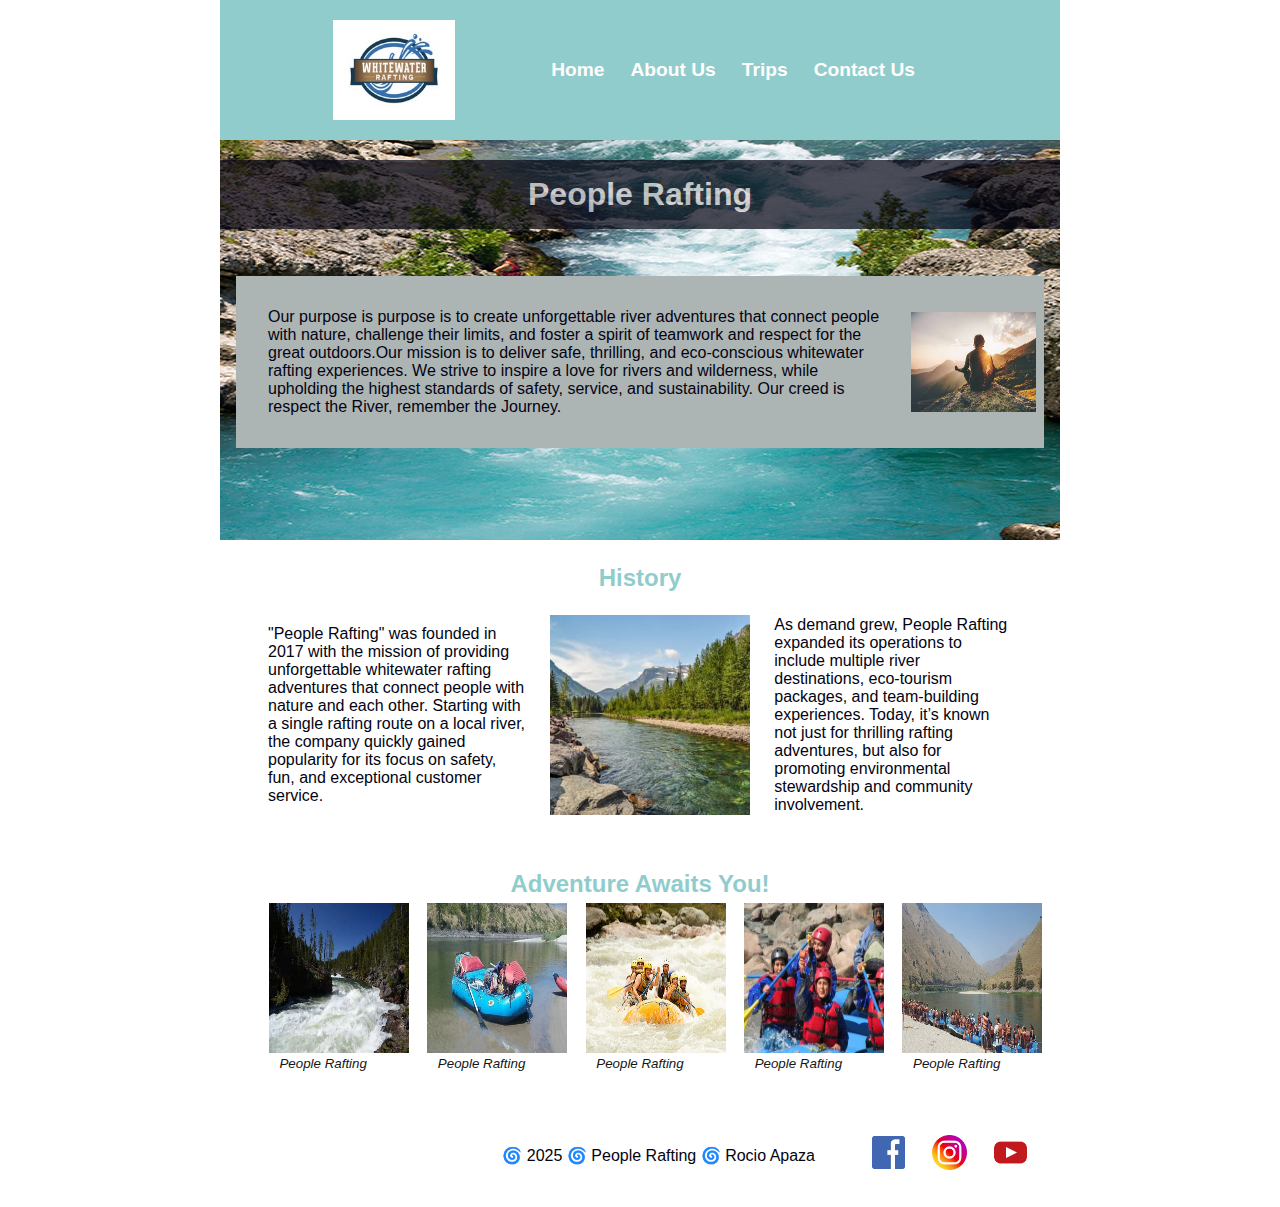
==== wwr/about.html @ ce022be3 "About-us" ====
<!DOCTYPE html>
<html lang="en">
<head>
    <meta charset="UTF-8">
    <meta name="viewport" content="width=device-width, initial-scale=1.0">
    <title>About us</title>
    <meta name="description" content="">
    <meta name="author" content="Rocio Apaza Paricahua">
    <link rel="preconnect" href="https://fonts.googleapis.com">
    <link rel="preconnect" href="https://fonts.gstatic.com" crossorigin>
    <link href="https://fonts.googleapis.com/css2?family=Roboto:ital,wght@0,100..900;1,100..900&display=swap" rel="stylesheet">
    <link rel="stylesheet" href="styles/rafting.css">
</head>
<body>
    <header>
        <img src="images/logo.jpg" alt="Rafting Company Logo">
        <nav>
            <a href="index.html">Home</a>
            <a href="about.html">About Us</a>
            <a href="trips.html">Trips</a>
            <a href="contact.html">Contact Us</a>
        </nav>
    </header>
    <main>
        <div class="hero">
            <img src="images/background.jpg" alt="background">
            <h1>People Rafting</h1>
            <article>
                <img src="images/person.jpg" alt="A client happy">
                <p>Our purpose is purpose is to create unforgettable river adventures that connect people with nature,
                     challenge their limits, and foster a spirit of teamwork and respect for the great outdoors.Our mission 
                     is to deliver safe, thrilling, and eco-conscious whitewater rafting experiences. We strive to inspire a love 
                     for rivers and wilderness, while upholding the highest standards of safety, service, and sustainability.
                     Our creed is respect the River, remember the Journey.
                </p>
            </article>
        </div>
        <section>
            <h2>History</h2>
            <div class="flex">
                <p>
                "People Rafting" was founded in 2017 with the mission of providing unforgettable whitewater rafting adventures 
                that connect people with nature and each other. Starting with a single rafting route on a local river,
                the company quickly gained popularity for its focus on safety, fun, and exceptional customer service.
                </p>
                <img src="images/history.jpg" alt=""/>
                <p>
                As demand grew, People Rafting expanded its operations to include multiple river destinations, eco-tourism packages,
                and team-building experiences. Today, it’s known not just for thrilling rafting adventures,
                but also for promoting environmental stewardship and community involvement.
                </p>
            </div>
        </section>
        <section class="adventure">
            <h2>Adventure Awaits You!</h2>
            <div>
                <figure>
                    <img src="images/river.jpg" alt="A client happy">
                    <figcaption>People Rafting</figcaption>
                </figure>
                <figure>
                    <img src="images/river2.jpg" alt="A client happy">
                    <figcaption>People Rafting</figcaption>
                </figure>
                <figure>
                    <img src="images/river3.jpg" alt="A client happy">
                    <figcaption>People Rafting</figcaption>
                </figure>
                <figure>
                    <img src="images/river4.jpg" alt="A client happy">
                    <figcaption>People Rafting</figcaption>
                </figure>
                <figure>
                    <img src="images/river5.jpg" alt="A client happy">
                    <figcaption>People Rafting</figcaption>
                </figure>
            </div>
        </section>
    </main>
    <footer>
        <p>&#127744; 2025 &#127744; People Rafting &#127744; Rocio Apaza</p>
        <nav class="socialmedia">
            <a href="https://facebook.com">
                <img src="images//facebook.webp" alt="Facebook">   
            </a>
            <a href="https://instagram.com">
                <img src="images//instagram.webp" alt="Instagram">   
            </a>
            <a href="https://youtube.com">
                <img src="images//youtube.webp" alt="Youtube">   
            </a>
        </nav>
    </footer>
    
</body>
</html>
---- wwr/styles/rafting.css ----
:root{
    --primary-color: #91cccc; /*dark blue*/
    --secondary-color: #adb4b4; /*sea blue*/
    --accent1-color: #030311; /*light blue*/
    --accent2-color: #B6E1C4; /*light green*/
    --heading-font: "Merryweather Sans", sans-serif;
    --body-font: "Lato", sans-serif;
}

header{
    background-color: var(--primary-color);
    color: var(--accent2-color);
    display: flex;
    justify-content: center;
    gap:4rem;
    width: 100px;
    padding: 20px;
}
header img{
    height: 100px;
    width: auto;
}
nav {
    display: flex;
    gap: 10px;
    margin-top: 20px;
    background-color: none;
    padding: 1rem;
    justify-content: space-evenly;
    align-items: center;

}
nav a{
    display: block;
    padding: 0.5rem;
    text-decoration: none;
    font-size: 1.2rem;
    font-weight: 700;
    color: #fffcfc;
}
.flex{
    display: flex;
    justify-content: center;
    align-items: center;
}
.flex img{
    display: block;
    width: 200px;
    height: 200px;
    object-fit: cover;
}

figure {
    border: none;
    display: flex;
    flex-flow: column;
    padding: 5px;
    width: 15%;
    margin: auto;
}
figure img {
    width: 140px;
    height: 150px;
}

figcaption {
    background-color: none;
    color: #161515;
    font: italic smaller sans-serif;
    padding: 3px;
    text-align: center;
}
* {
    margin: 0;
    padding: 0;
    box-sizing: border-box;
}

body {
    font-family: var(--body-font);
    color: var(--accent1-color);
}

header,main,footer {
    width: 840px;
    margin: 0 auto;
}

h1,h2 {
    font-family: var(--heading-font);
    color: var(--primary-color);
    text-align: center;
}

nav, p, section, article {
    margin: 16px;
    padding: 8px;
}

.socialmedia a {
    text-decoration: none;
}
footer{
    display: flex;
    align-items: center;
    justify-content: flex-end;
}

nav a img{
    width: 35px;
}
.hero {
    position: relative;
}

.hero img {
    display: block;
    width: 100%;
    height: 400px;
}

h1 {
    position: absolute;
    top: 20px;
    width: 100%;
    padding: 16px;
    text-align: center;
    opacity: 0.7;
    background-color: var(--accent1-color);
    color: #e0d4d4; /* white text*/
}

.hero article img {
    float: right;
    width: 125px;
    height: 100px;
    order: 2;
}

.hero article{
    display: flex;
    position:absolute;
    top: 120px;
    background-color: var(--secondary-color);
    align-items: center;
}
.adventure div{
    display: flex;

}
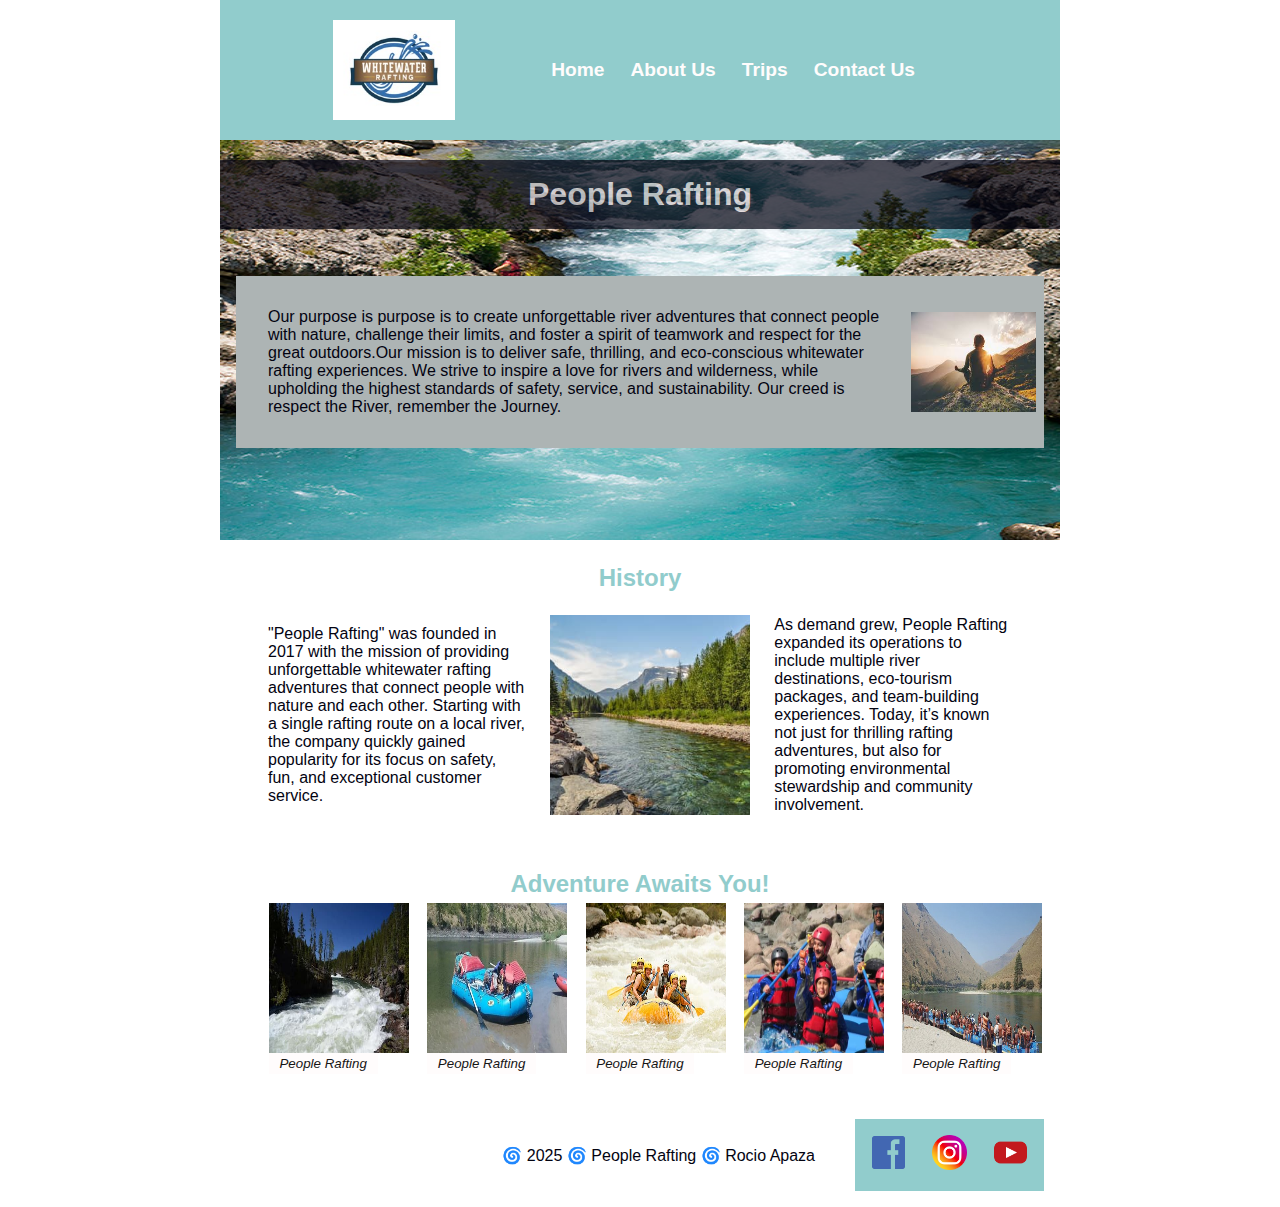
==== commit e7582907: "About(3)" ====
--- a/wwr/about.html
+++ b/wwr/about.html
@@ -3,8 +3,8 @@
 <head>
     <meta charset="UTF-8">
     <meta name="viewport" content="width=device-width, initial-scale=1.0">
-    <title>About us</title>
-    <meta name="description" content="">
+    <title>Rafting Website About us</title>
+    <meta name="description" content="Rafting About Us">
     <meta name="author" content="Rocio Apaza Paricahua">
     <link rel="preconnect" href="https://fonts.googleapis.com">
     <link rel="preconnect" href="https://fonts.gstatic.com" crossorigin>
--- a/wwr/styles/rafting.css
+++ b/wwr/styles/rafting.css
@@ -10,7 +10,8 @@
 header{
     background-color: var(--primary-color);
     color: var(--accent2-color);
-    display: flex;
+    display: grid;
+    grid-auto-flow: column;
     justify-content: center;
     gap:4rem;
     width: 100px;
@@ -24,7 +25,7 @@
     display: flex;
     gap: 10px;
     margin-top: 20px;
-    background-color: none;
+    background-color: var(--primary-color);
     padding: 1rem;
     justify-content: space-evenly;
     align-items: center;
@@ -64,7 +65,7 @@
 }
 
 figcaption {
-    background-color: none;
+    background-color: #fffcfc;
     color: #161515;
     font: italic smaller sans-serif;
     padding: 3px;
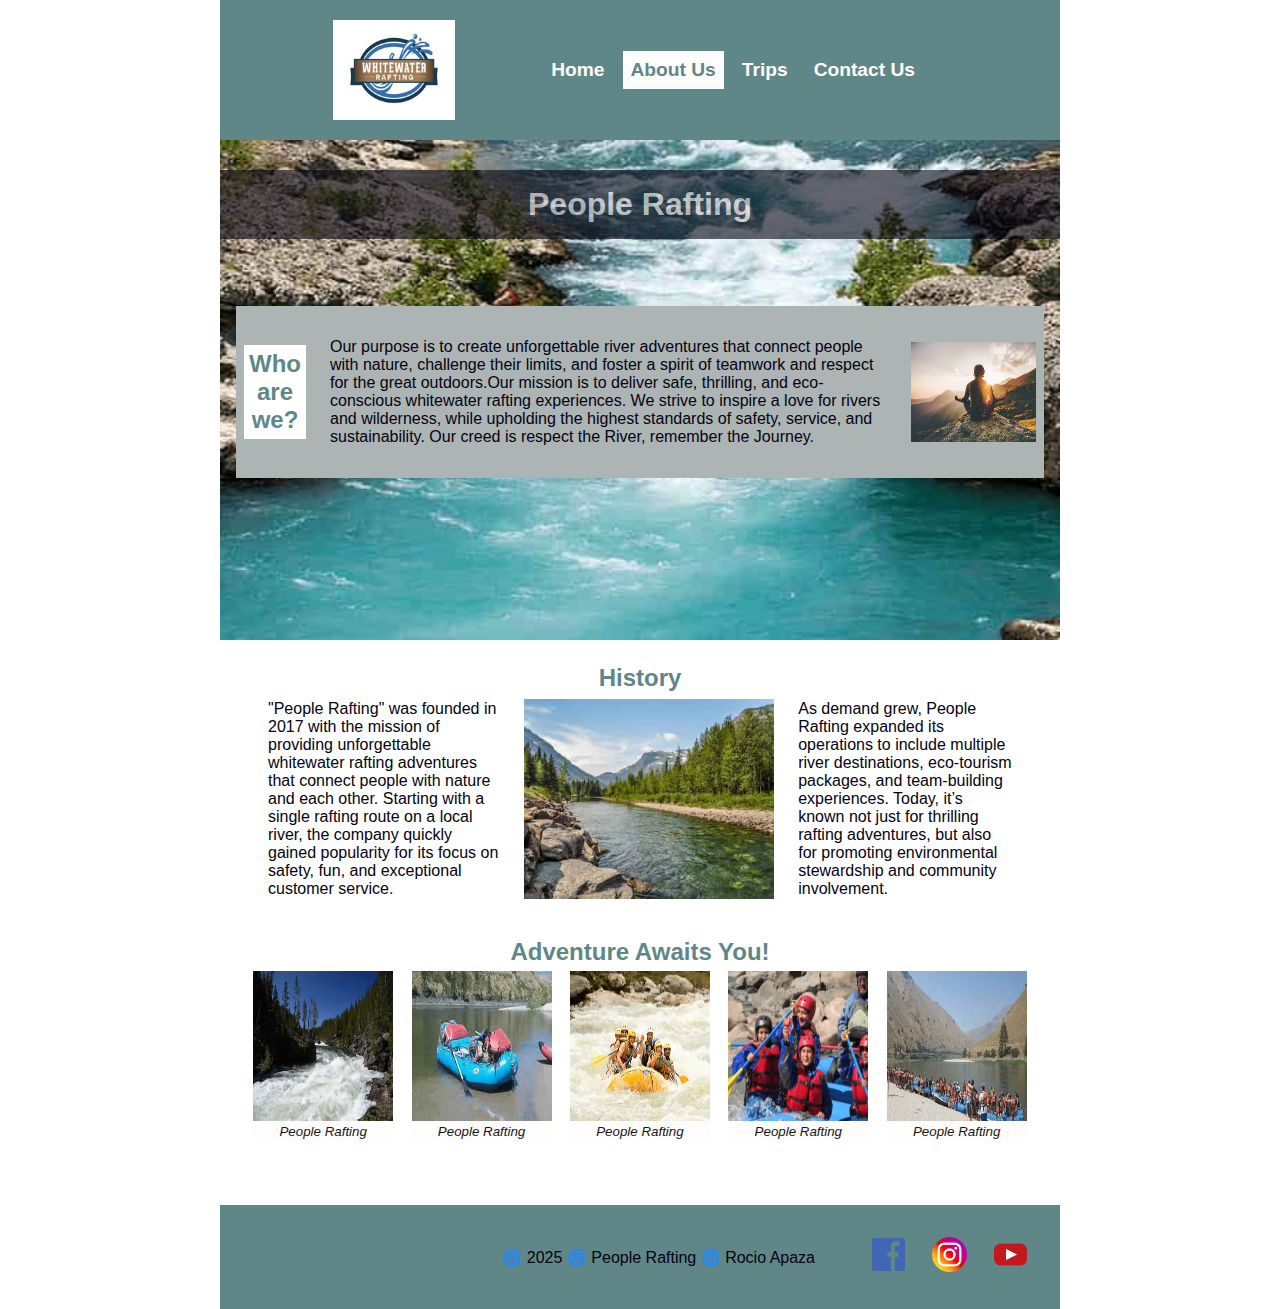
==== commit 5ae79a94: "trips_&Home" ====
--- a/wwr/about.html
+++ b/wwr/about.html
@@ -3,8 +3,8 @@
 <head>
     <meta charset="UTF-8">
     <meta name="viewport" content="width=device-width, initial-scale=1.0">
-    <title>Rafting Website About us</title>
-    <meta name="description" content="Rafting About Us">
+    <title>About US - People Rafting</title>
+    <meta name="description" content="About US page for the People Rafting website">
     <meta name="author" content="Rocio Apaza Paricahua">
     <link rel="preconnect" href="https://fonts.googleapis.com">
     <link rel="preconnect" href="https://fonts.gstatic.com" crossorigin>
@@ -16,7 +16,7 @@
         <img src="images/logo.jpg" alt="Rafting Company Logo">
         <nav>
             <a href="index.html">Home</a>
-            <a href="about.html">About Us</a>
+            <a class="selected" href="about.html">About Us</a>
             <a href="trips.html">Trips</a>
             <a href="contact.html">Contact Us</a>
         </nav>
@@ -27,7 +27,8 @@
             <h1>People Rafting</h1>
             <article>
                 <img src="images/person.jpg" alt="A client happy">
-                <p>Our purpose is purpose is to create unforgettable river adventures that connect people with nature,
+                <h2>Who are we?</h2>
+                <p>Our purpose is to create unforgettable river adventures that connect people with nature,
                      challenge their limits, and foster a spirit of teamwork and respect for the great outdoors.Our mission 
                      is to deliver safe, thrilling, and eco-conscious whitewater rafting experiences. We strive to inspire a love 
                      for rivers and wilderness, while upholding the highest standards of safety, service, and sustainability.
@@ -43,7 +44,7 @@
                 that connect people with nature and each other. Starting with a single rafting route on a local river,
                 the company quickly gained popularity for its focus on safety, fun, and exceptional customer service.
                 </p>
-                <img src="images/history.jpg" alt=""/>
+                <img src="images/history.jpg" alt="Our History is now">
                 <p>
                 As demand grew, People Rafting expanded its operations to include multiple river destinations, eco-tourism packages,
                 and team-building experiences. Today, it’s known not just for thrilling rafting adventures,
--- a/wwr/styles/rafting.css
+++ b/wwr/styles/rafting.css
@@ -1,5 +1,5 @@
 :root{
-    --primary-color: #91cccc; /*dark blue*/
+    --primary-color: #608787; /*dark blue*/
     --secondary-color: #adb4b4; /*sea blue*/
     --accent1-color: #030311; /*light blue*/
     --accent2-color: #B6E1C4; /*light green*/
@@ -31,14 +31,24 @@
     align-items: center;
 
 }
+nav a:hover{
+    transition: .4s ease;
+    color: var(--primary-color);
+    background-color: #fffcfc;
+}
 nav a{
     display: block;
     padding: 0.5rem;
+    color: #fffcfc;
     text-decoration: none;
     font-size: 1.2rem;
-    font-weight: 700;
-    color: #fffcfc;
-}
+    font-weight: 800;
+}
+nav .selected{
+    color: var(--primary-color);
+    background-color: #fffcfc;
+}
+
 .flex{
     display: flex;
     justify-content: center;
@@ -46,9 +56,12 @@
 }
 .flex img{
     display: block;
-    width: 200px;
+    width: 250px;
     height: 200px;
     object-fit: cover;
+}
+.flex p{
+    margin: 0 16px;
 }
 
 figure {
@@ -75,6 +88,7 @@
     margin: 0;
     padding: 0;
     box-sizing: border-box;
+    
 }
 
 body {
@@ -87,7 +101,13 @@
     margin: 0 auto;
 }
 
-h1,h2 {
+.hero h1,.hero h2 {
+    font-family: var(--heading-font);
+    color: var(--primary-color);
+    text-align: center;
+}
+
+h1, h2{
     font-family: var(--heading-font);
     color: var(--primary-color);
     text-align: center;
@@ -105,8 +125,11 @@
     display: flex;
     align-items: center;
     justify-content: flex-end;
-}
-
+    background-color: var(--primary-color);
+}
+footer a{
+    color: var(--accent1-color);
+}
 nav a img{
     width: 35px;
 }
@@ -117,16 +140,16 @@
 .hero img {
     display: block;
     width: 100%;
-    height: 400px;
-}
-
-h1 {
+    height: 500px;
+}
+
+.hero h1 {
     position: absolute;
-    top: 20px;
+    top: 30px;
     width: 100%;
     padding: 16px;
     text-align: center;
-    opacity: 0.7;
+    opacity: 0.6;
     background-color: var(--accent1-color);
     color: #e0d4d4; /* white text*/
 }
@@ -141,11 +164,244 @@
 .hero article{
     display: flex;
     position:absolute;
-    top: 120px;
+    top: 150px;
     background-color: var(--secondary-color);
     align-items: center;
 }
+.hero article h2{
+    background-color: white;
+    border: 5px solid white;
+}
+.adventure{
+    margin-bottom: 50px;
+}
 .adventure div{
     display: flex;
-
-}
+}
+.adventure figure{
+    width: auto;
+}
+.maps{
+    display: grid;
+    grid-template-columns: 1fr 1fr;
+}
+.maps p{
+    padding: 0.5px;
+    text-align:left;
+}
+.map-text{
+    padding-top: 20%;
+}
+.map{
+    grid-row: 1/4;
+    grid-column: 2/3;
+}
+.map iframe{
+    width: 600px;
+    height: 300px;
+}
+
+.jpg{
+    display: flex;
+    justify-content: center;
+    flex-direction: column;
+}
+.employees{
+    display: flex;
+}
+
+.employee img{
+    width: 250px;
+    height: 200px;
+    padding: 20px;
+    margin-left: -75px;
+}
+.employee figcaption{
+    background-color: #fffcfc;
+    color: #533f20;
+    font: italic smaller sans-serif;
+    padding: 3px;
+    text-align: center;
+}
+.info .form{
+    max-width: 600px;
+    margin: 0 18% 50px 18%;
+}
+.info h1{
+    margin-top: 20px;
+    padding: 18px;
+}
+label,legend {
+    margin-top: 10px;
+    font-weight: bold;
+    color: #555;
+  }
+.input {
+    padding: 8px;
+    margin-top: 5px;
+    margin-bottom: 15px;
+    border: 1px solid #ccc;
+    border-radius: 4px;
+  }
+button{
+    background-color: var(--primary-color);
+    color: #fffcfc;
+    font-size: 20px;
+    font-weight: 700;
+    padding: 10px;
+    border: none;
+    border-radius: 4px;
+    cursor: pointer;
+    width: 100%;
+    transition: .4s ease;
+  }
+
+textarea{
+    width: 100%;
+}
+#name, #email{
+    width: 196px;
+}
+/* Add these styles to your existing rafting.css file */
+.river h1{
+    font-family: cursive;
+    top: 120px;
+    padding-bottom: 0;
+    opacity: 0.8;
+}
+.river h2{
+    font-family: cursive;
+    font-size: 20px;
+    text-align: center;
+    position: absolute;
+    top: 180px;
+    opacity: 0.8;
+    padding: 0 80px 16px 80px;
+    background-color: var(--accent1-color);
+    color: #e0d4d4; /* white text*/
+}
+/* Call to Action Section */
+.action{
+    border: 2px solid var(--primary-color);
+    border-radius: 10px;
+    font-family: cursive;
+    color: var(--primary-color);
+    font-size: 25px;
+    font-weight: 800;
+    margin: 0 16px;
+}
+.action a{
+    color: var(--primary-color);
+}
+.action a:hover{
+    transition: .4s ease;
+    color: #fffcfc;
+    background-color: var(--primary-color);
+}
+
+.grid-layout {
+    display: grid;
+    grid-template-columns: repeat(auto-fit, minmax(250px, 1fr));
+    gap: 0 20px;
+    margin: 50px 16px;
+  }
+.grid-layout h2{
+    grid-column: 1/4;
+    margin-bottom: 20px;
+}
+.grid-layout .purpose{
+    grid-column: 1/4;
+    margin: -15px 0 50px 0;
+    border: 2px solid var(--primary-color);
+    border-radius: 50px;
+    text-align: center;
+}
+.grid-item {
+    border: 2px solid var(--primary-color);
+    border-radius: 50px;
+    overflow: hidden;
+    justify-content:space-around;
+  }
+.grid-item h3{
+    text-align: center;
+    color: var(--primary-color);
+    margin-top: 20px;
+}
+.grid-item img {
+    height: 200px;
+    width: 300px;
+    border: #030311;
+  }
+.sign_up{
+    display: grid;
+    grid-template-columns: 40% 60%;
+    margin: 50px 0;
+}
+.sign_up img{
+    grid-column: 1/2;
+    grid-row: 1/1;
+    width: 350px;
+}
+.sign_up .form{
+    display: flex;
+    flex-direction: column;
+    margin: 0 20px;
+    border: 2px solid var(--primary-color);
+    border-radius: 50px;
+    padding-top: 26px;
+}
+.sign_up .input{
+    display: grid;
+    border: none;
+    margin: 0;
+}
+.sign_up #name, .sign_up #email{
+    width: 100%;
+}
+/* For TRIPS Add these styles to your existing rafting.css file */
+.trip-main{
+    padding-top: 20px;
+}
+.trip-main h1{
+    margin: 50px 0 20px 0;
+}
+.trips{
+    display: grid;
+    grid-template-columns: repeat(auto-fit, minmax(250px, 1fr));
+    gap: 20px;
+    margin-top: 20px;
+    margin-bottom: 50px;
+    justify-content: space-between;
+}
+
+.trip{
+    width: 100%;
+    border: 2px solid var(--primary-color);
+    border-radius: 50px;
+    overflow: hidden;
+}
+
+.trip img{
+    width: 250px;
+    height: 210px;
+    padding: 10px;
+}
+
+.trips-table{
+    display: flex;
+    flex-direction: column;
+    align-items: center;
+    justify-content: center;
+    font-size: 18px;
+    margin-bottom: 50px;
+}
+
+table{
+    width: 100%;
+}
+
+table, th, td {
+    padding: 16px;
+    border: 1px solid #53bedf;
+    border-collapse: collapse;
+  }